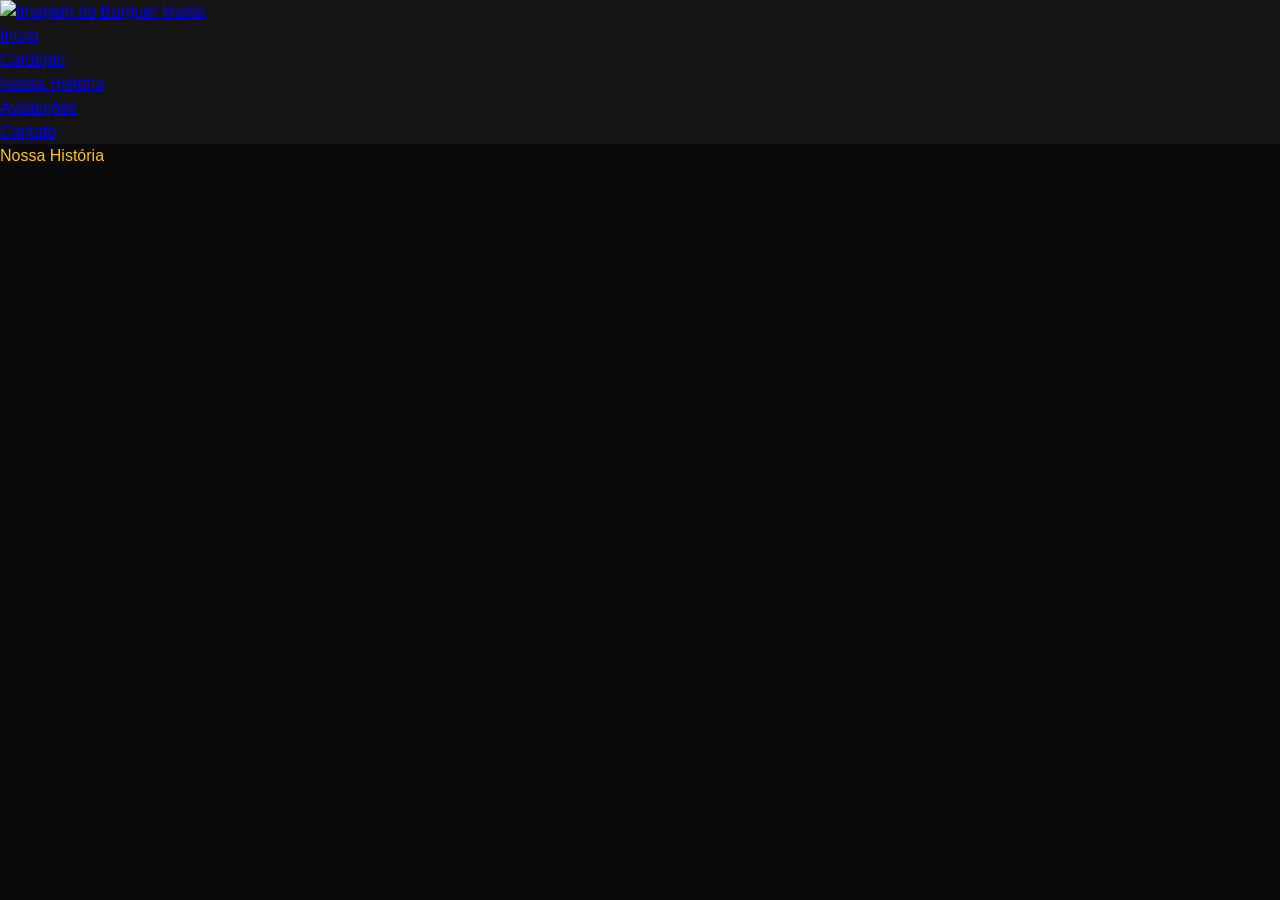
==== burguermania/index.html @ cf47a930 "v1" ====
<!DOCTYPE html>
<html lang="pt-BR">

<head>
    <meta charset="UTF-8">
    <meta name="viewport" content="width=device-width, initial-scale=1.0">
    <title>Burguer Mania</title>
    <link rel="stylesheet" href="assets/style/style.css">
    <link rel="icon" href="assets/favicon/favicon-dark.png" type="image/x-icon" media="(prefers-color-scheme: light)">
    <link rel="icon" href="assets/favicon/favicon-light.png" type="image/x-icon" media="(prefers-color-scheme: dark)">
</head>

<body>

    <header>
        <div id="logo-top">
            <a href="#logo-top">
                <img src="assets/images/logo/" alt="Imagem do Burguer Mania">
            </a>
        </div>
        <nav>
            <ul>
                <li><a href="#inicio">Início</a></li>
                <li><a href="assets/menu/menu.html">Cardápio</a></li>
                <li><a href="#sobre">Nossa História</a></li>
                <li><a href="#avaliacoes">Avaliações</a></li>
                <li><a href="#contato">Contato</a></li>
            </ul>
    </header>

    <main>
        <section>
            <p class="categoria">Nossa História<p>
        </section>
    </main>

</body>

</html>
---- burguermania/assets/style/style.css ----
@import url(https://db.onlinewebfonts.com/c/39a2c7f346d5cfae7045aeb2fb50d9ad?family=Lulo+Clean+W01+One+Bold);

:root {
    --bg:      #0a0a0a;
    --surface: #151515;
    --primary: #ffc21a;
    --text:    #ffffff;

}

* {
    margin: 0;
    padding: 0;
}

html {
    font-size: 16px;
    scroll-behavior: smooth;
}

body {
    background: var(--bg);
    color: var(--text);
    font-family: Arial, Helvetica, sans-serif;
    line-height: 1.5;
}

header {
    background: var(--surface);
}

.categoria {
    color: var(--primary);
    font-family: "Lulo Clean W01 One Bold", Arial, Helvetica, sans-serif;
}
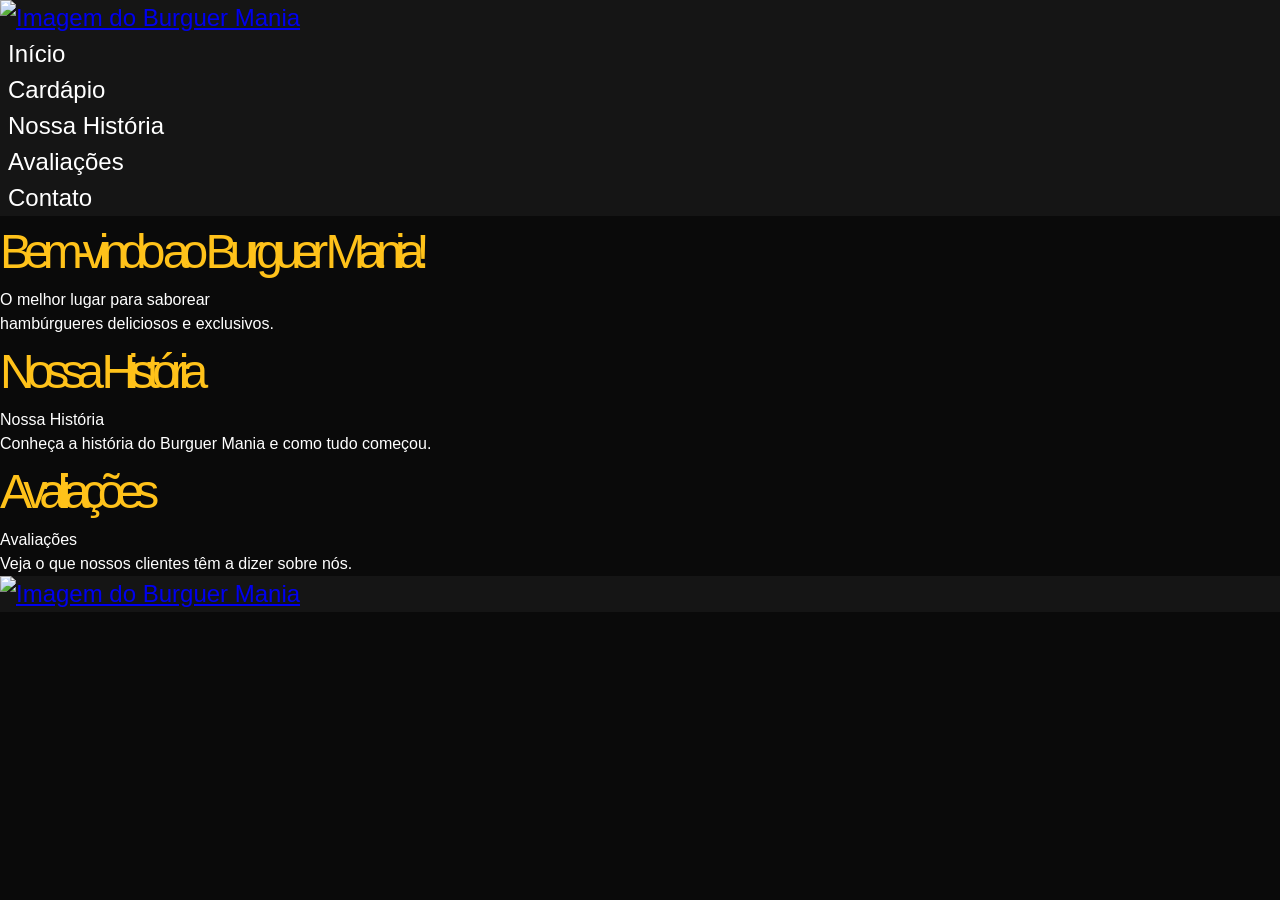
==== commit 3a9a4d21: "v1.1" ====
--- a/burguermania/index.html
+++ b/burguermania/index.html
@@ -29,11 +29,39 @@
     </header>
 
     <main>
-        <section>
-            <p class="categoria">Nossa História<p>
-        </section>
+
+        <div>
+            <section id="inicio">
+                <p class="categoria">Bem-vindo ao Burguer Mania!</p>
+                <p>O melhor lugar para saborear<br>
+                    hambúrgueres deliciosos e exclusivos.</p>
+            </section>
+
+            <div>
+                <section id="sobre">
+                    <p class="categoria">Nossa História</p>
+                    <p>Nossa História</p>
+                    <p>Conheça a história do Burguer Mania e como tudo começou.</p>
+                </section>
+            </div>
+
+            <div>
+                <section id="avaliacoes">
+                    <p class="categoria">Avaliações</p>
+                    <p>Avaliações</p>
+                    <p>Veja o que nossos clientes têm a dizer sobre nós.</p>
+                </section>
+            </div>
     </main>
 
+    <footer>
+        <div id="logo-bottom">
+            <a href="#logo-top">
+                <img src="assets/images/logo" alt="Imagem do Burguer Mania">
+            </a>
+        </div>
+
+        
 </body>
 
 </html>
--- a/burguermania/assets/style/style.css
+++ b/burguermania/assets/style/style.css
@@ -1,4 +1,5 @@
 @import url(https://db.onlinewebfonts.com/c/39a2c7f346d5cfae7045aeb2fb50d9ad?family=Lulo+Clean+W01+One+Bold);
+@import url(https://db.onlinewebfonts.com/c/860c3ec7bbc5da3e97233ccecafe512e?family=Circular+Std+Book);
 
 :root {
     --bg:      #0a0a0a;
@@ -27,9 +28,53 @@
 
 header {
     background: var(--surface);
+    font-family: "Circular Std Book", Arial, Helvetica, sans-serif;
+    font-size: 1.5rem;
+}
+
+footer {
+    background: var(--surface);
+    font-family: "Circular Std Book", Arial, Helvetica, sans-serif;
+    font-size: 1.5rem;
 }
 
 .categoria {
     color: var(--primary);
     font-family: "Lulo Clean W01 One Bold", Arial, Helvetica, sans-serif;
+    letter-spacing: -0.5rem;
+    font-size: 3rem;
+}
+
+.center {
+    text-align: center;
+    color: var(--primary);
+    font-family: "Lulo Clean W01 One Bold", Arial, Helvetica, sans-serif;
+    letter-spacing: -0.5rem;
+    font-size: 3rem;
+}
+
+.tiny {
+    font-size: 0.8rem;
+    color: var(--text);
+    font-family: "Circular Std Book", Arial, Helvetica, sans-serif;
+}
+
+.light-icons {
+    filter: brightness(0) invert(1);
+}
+
+.descricao {
+    font-family: "Circular Std Book", Arial, Helvetica, sans-serif;
+    font-size: 1.5rem;
+}
+
+nav a {
+    color: var(--text);
+    text-decoration: none;
+    padding: 0.5rem;
+}
+
+nav a:hover {
+    color: var(--primary);
+    transition: 0.3s;
 }
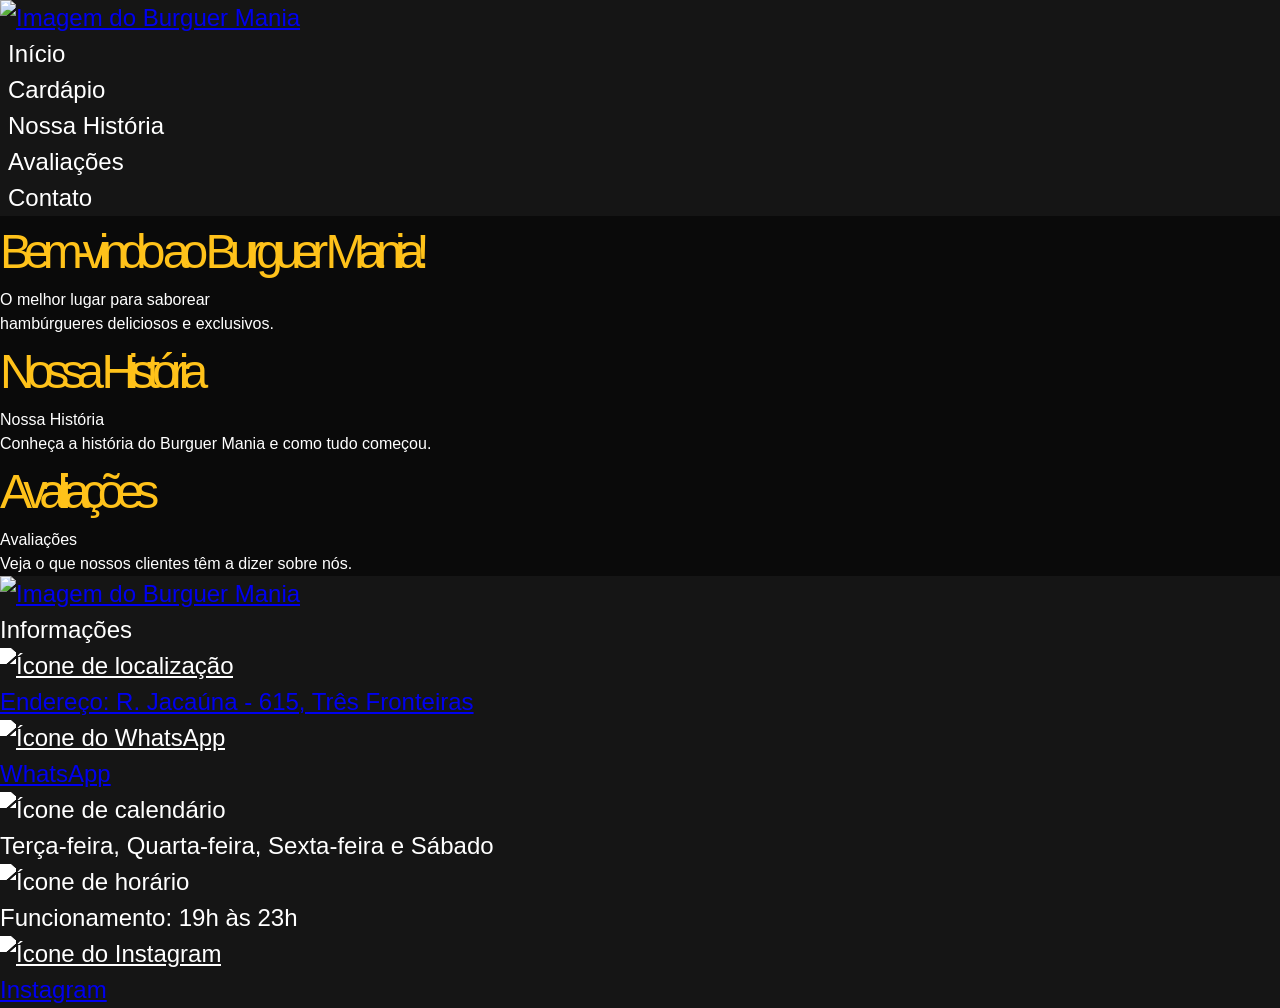
==== commit 0d381823: "footer fix" ====
--- a/burguermania/index.html
+++ b/burguermania/index.html
@@ -57,11 +57,40 @@
     <footer>
         <div id="logo-bottom">
             <a href="#logo-top">
-                <img src="assets/images/logo" alt="Imagem do Burguer Mania">
+                <img src="../images/logo/" alt="Imagem do Burguer Mania">
             </a>
         </div>
 
-        
+        <div id="info">
+            <p>Informações</p>
+
+            <a>
+                <a href="https://maps.app.goo.gl/aM3wktCue6fZuV52A" target="_blank">
+                    <img src="../images/icons/pointer.svg" alt="Ícone de localização" class="light-icons">
+                    <p>Endereço: R. Jacaúna - 615, Três Fronteiras</p>
+                </a>
+
+                <a href="https://wa.me/5517997540817" target="_blank">
+                    <img src="../images/icons/whatsapp.svg" alt="Ícone do WhatsApp" class="light-icons">
+                    <p>WhatsApp</p>
+                </a>
+
+                <a>
+                    <img src="../images/icons/calendar.svg" alt="Ícone de calendário" class="light-icons">
+                    <p>Terça-feira, Quarta-feira, Sexta-feira e Sábado</p>
+                </a>
+
+                <a>
+                    <img src="../images/icons/time.svg" alt="Ícone de horário" class="light-icons">
+                    <p>Funcionamento: 19h às 23h</p>
+                </a>
+
+                <a href="https://www.instagram.com//" target="_blank">
+                    <img src="../images/icons/instagram.svg" alt="Ícone do Instagram" class="light-icons">
+                    <p>Instagram</p>
+                </a>
+        </div>
+    </footer>
 </body>
 
 </html>
